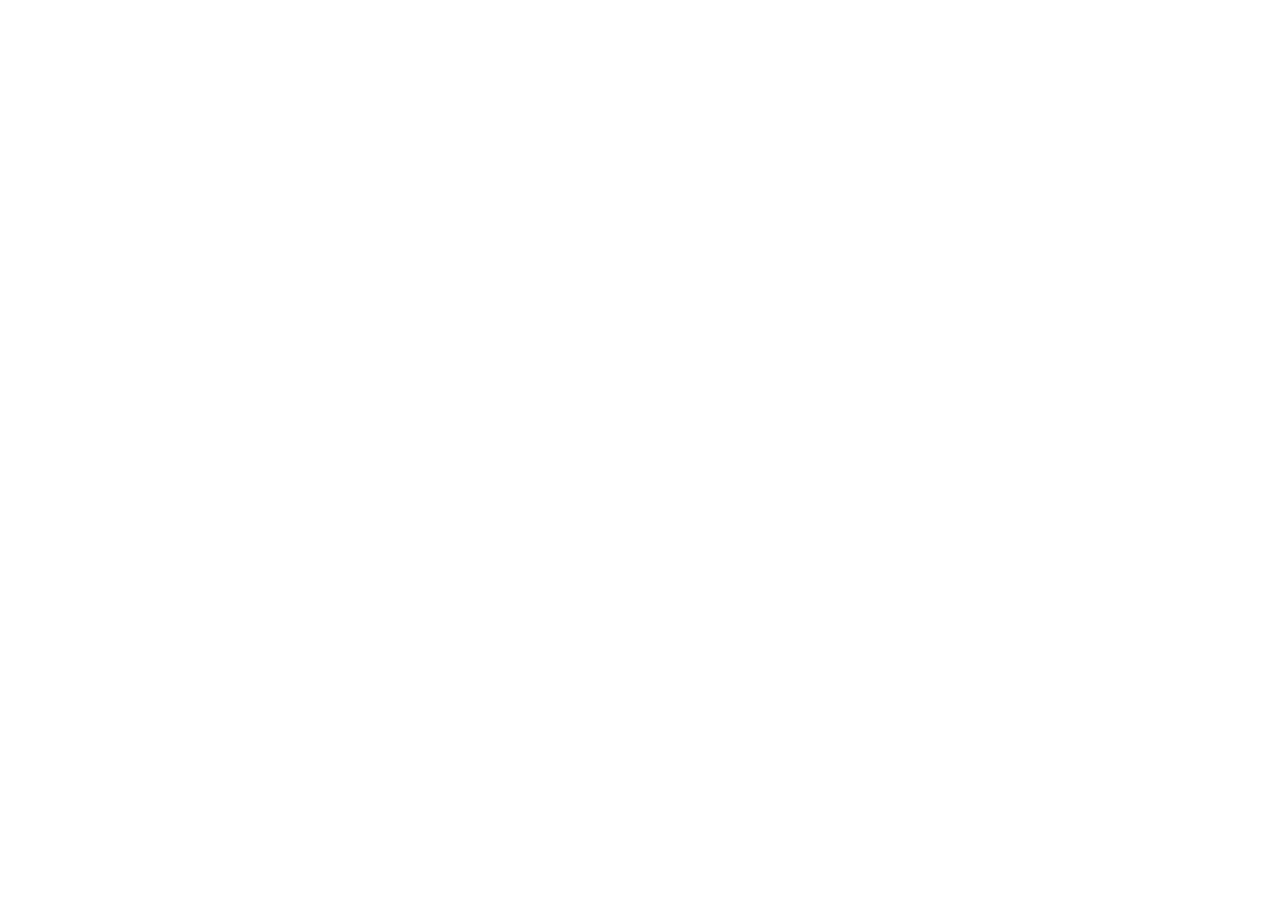
==== practica_rick_morty/index.html @ a53abd4c "Practice Work Along" ====
<!DOCTYPE html>
<html lang="en">
<head>
    <meta charset="UTF-8">
    <meta name="viewport" content="width=device-width, initial-scale=1.0">
    <title>Rick and Morty</title>
    
</head>
<body>
    
</body>
</html>
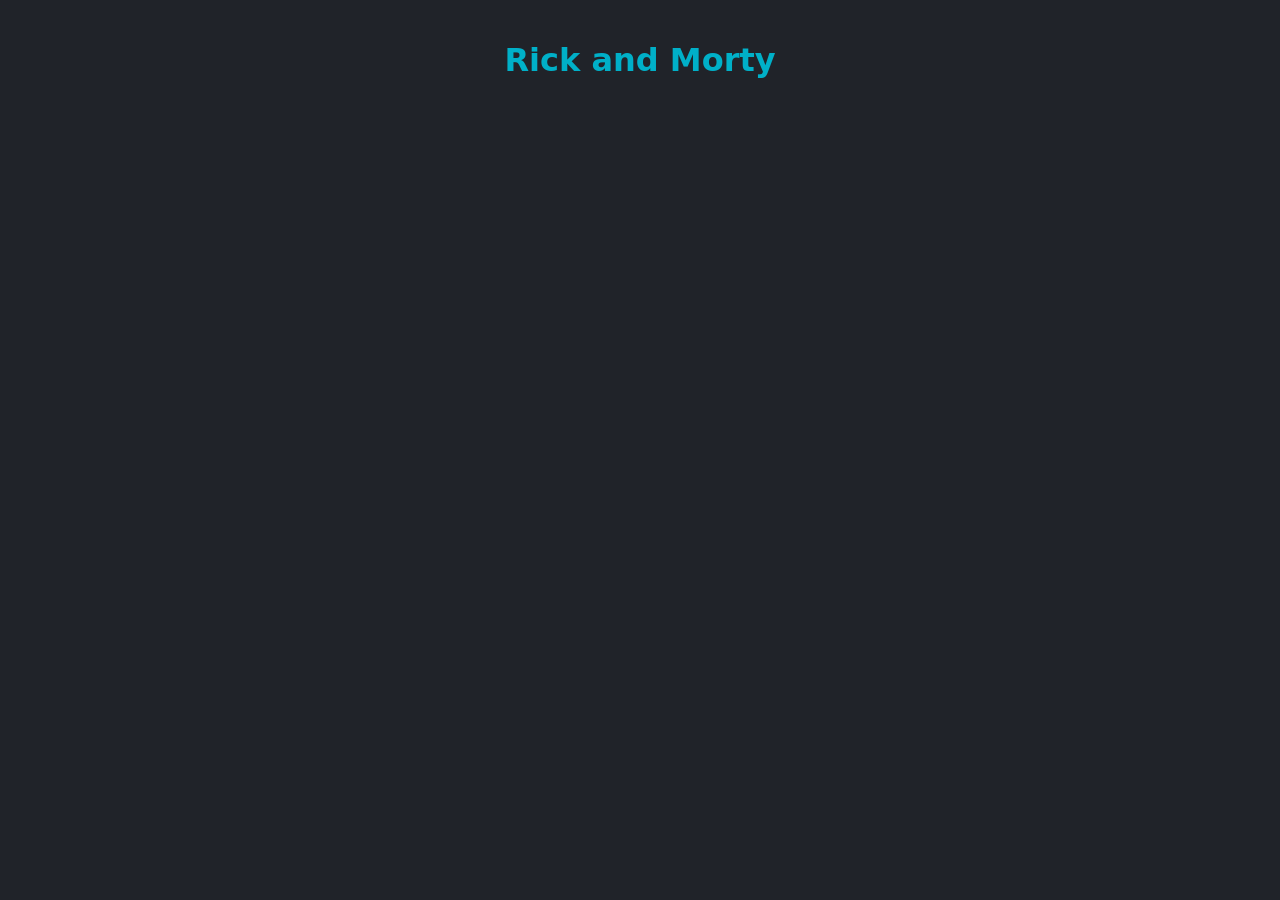
==== commit 4694cfe3: "Rick and Morty iterations" ====
--- a/practica_rick_morty/index.html
+++ b/practica_rick_morty/index.html
@@ -1,12 +1,18 @@
 <!DOCTYPE html>
-<html lang="en">
+<html lang="es">
 <head>
     <meta charset="UTF-8">
     <meta name="viewport" content="width=device-width, initial-scale=1.0">
     <title>Rick and Morty</title>
-    
+    <!-- Nombre corregido a styles.css -->
+    <link rel="stylesheet" href="./styles.css">
 </head>
 <body>
+    <h1>Rick and Morty</h1>
+    <!-- Clase corregida a grid (tenía doble 'd') -->
+    <main id="main-container" class="grid"></main>
     
+    <!-- Nombre corregido a functions.js -->
+    <script src="./functions.js"></script>
 </body>
 </html>
--- a/practica_rick_morty/styles.css
+++ b/practica_rick_morty/styles.css
@@ -0,0 +1,48 @@
+body {
+    font-family: system-ui, sans-serif;
+    background-color: #202329;
+    color: #ffffff;
+    margin: 0;
+    padding: 20px;
+}
+
+h1 {
+    text-align: center;
+    color: #00b0c8;
+}
+
+.grid {
+    display: grid;
+    grid-template-columns: repeat(auto-fill, minmax(220px, 1fr));
+    gap: 20px;
+    max-width: 1100px;
+    margin: 20px auto;
+}
+
+.card {
+    background-color: #3c3e44;
+    border-radius: 8px;
+    overflow: hidden;
+    box-shadow: 0 4px 6px rgba(0, 0, 0, 0.3);
+    text-align: center;
+}
+
+.card img {
+    width: 100%;
+    display: block;
+}
+
+.card-info {
+    padding: 12px;
+}
+
+.card-info h3 {
+    margin: 8px 0;
+    font-size: 1.1rem;
+}
+
+.species {
+    font-size: 0.9rem;
+    color: #9e9e9e;
+    margin: 0 0 8px 0;
+}
